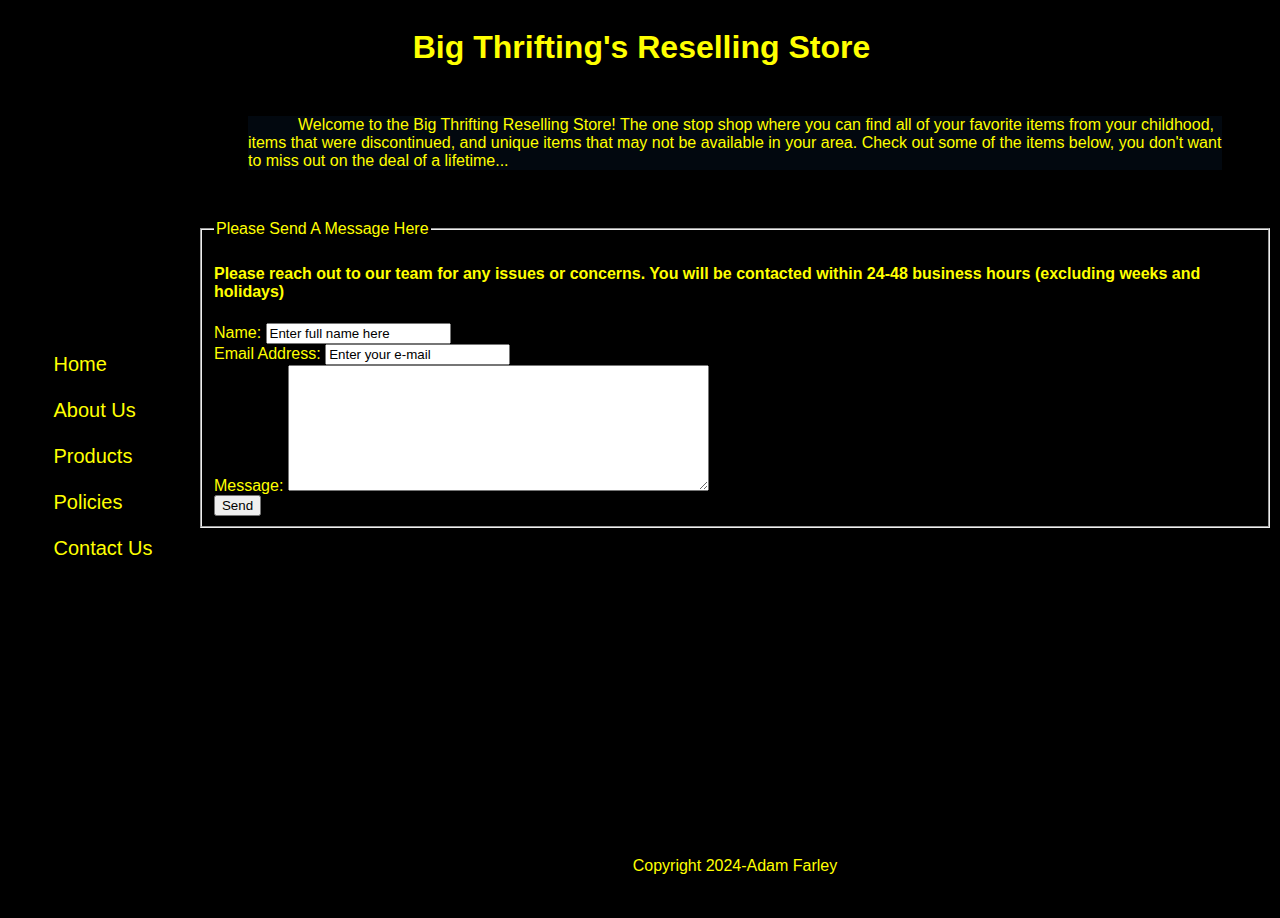
==== pages/contact.html @ f9a76f91 "first initial commit" ====
<!DOCTYPE html>
<html lang="en">

<head>
    <meta charset="UTF-8">
    <meta name="viewport" content="width=device-width, initial-scale=1.0">
    <link rel="stylesheet" href="../styles/styles.css">
    <title>Contact Us</title>
</head>

<body>

    <aside class="flex-ctr">
        <nav>
            <div class="head"><a href="index.html">Home</a></div>
            <br />
            <div class="head"><a href="aboutus.html">About Us</a></div>
            <br />
            <div class="head"><a href="products.html">Products</a></div>
            <br />
            <div class="head"><a href="policies.html">Policies</a></div>
            <br />
            <div class="head"><a href="contact.html">Contact Us</a></div>
            <br />
        </nav>
    </aside>
    <div class="wrapper">
        <main class>
            <h1>Big Thrifting's Reselling Store</h1>

            <p style="text-indent: 50px;">
                Welcome to the Big Thrifting Reselling Store! The one stop shop where you can find all of your favorite
                items from your childhood, items that were discontinued, and unique items that may not be available in
                your area. Check out some of the items below, you don't want to miss out on the deal of a lifetime...
            </p>

            <fieldset>
                <legend>Please Send A Message Here</legend>
                <form>
                    <h4>Please reach out to our team for any issues or concerns. You will be contacted within 24-48
                        business
                        hours (excluding weeks and holidays)</h4>
                    <label for="name">Name:</label>
                    <input type="text" id="name" name="name" value="Enter full name here">
                    <br>
                    <label for="email">Email Address:</label>
                    <input type="email" id="email" name="email" value="Enter your e-mail" required>
                    <br>
                    <label for="message">Message:</label>
                    <textarea id="message" name="message" rows="8" cols="50" required></textarea>
                    <br>
                    <button type="submit">Send</button>
                </form>
            </fieldset>
        </main>
        <br />
        <footer class="flex-ctr">Copyright 2024-Adam Farley</footer>
    </div>
</body>

</html>
---- styles/styles.css ----
/* h1 {
    font-family:'Franklin Gothic Medium', 'Arial Narrow', Arial, sans-serif;
    font-style: bold;
    color: yellow;
    text-align: center;
    font-size: 30px;
    background-color: rgb(2, 8, 15);
  }

  body {
    font-family:Arial, Helvetica, sans-serif;
    font-style: normal;
    color: yellow;
    text-align: left;
    font-size: 16px;
    background-color: rgb(2, 8, 15);
  }

  .button {
    background-color:#f9d805;
    border: 3px solid red;
    color: black;
    padding: 15px 32px;
    text-align: center;
    text-decoration: none;
    display: inline-block;
    font-size: 24px;
    border-radius: 12px;
    transition-duration: 0.5s;
    width: 100px;
    display: block;
    cursor: pointer;
  }

  .button:hover {
    background-color: darkblue;
    color: white;
  }

  /* unvisited link */
/* a:link {
  color: whitesmoke;
}

/* visited link */
/* a:visited {
  color: red;
}

/* mouse over link */
/* a:hover {
  color: rgb(66, 161, 169);
} */

/* selected link */
/* a:active {
  color: blue;
/* } */ */ */ */ */

* {
  padding: 0;
  margin: 0;
  background-color: #000000;
}

p {
  font-family:Arial, Helvetica, sans-serif;
  font-style: normal;
  color: yellow;
  text-align: left;
  font-size: 16px;
  background-color: rgb(2, 8, 15);
  display: flex;
  justify-content: center;
  align-items:center;
  margin: 50px;
}

table, th, td {
  border: 0.5px solid yellow;
  border-collapse: collapse;
}

.head {
  order: 3;
}

html, body {
  height: 100%;
}

body {
  display: flex;
  height: 100%;
  font-family: Helvetica;
  background-color:#000000
}

aside {
  color: yellow;
  display: flex;
  justify-content: space-between;
  flex-direction: column; /* default */
  height: 100%;
  width: 200px;
  font-size: 20px;
  margin: 10px;
  color: yellow;
}

main {
  color: yellow;
  width:100%;
  height:90%;
}

.wrapper {
  width: 100%;;
}

main h1 {
  justify-content:baseline;
  color: yellow;
  padding-left: 20%;
}

footer {
  color: yellow;
}

.flex-ctr {
  display: flex;
  justify-content: center;
  align-items: center;

  a {
    text-decoration: none;
    color: yellow;
  }

  a:hover {
    color: blue;
  }

  /* a:visited {
    color:aliceblue
  } */
}
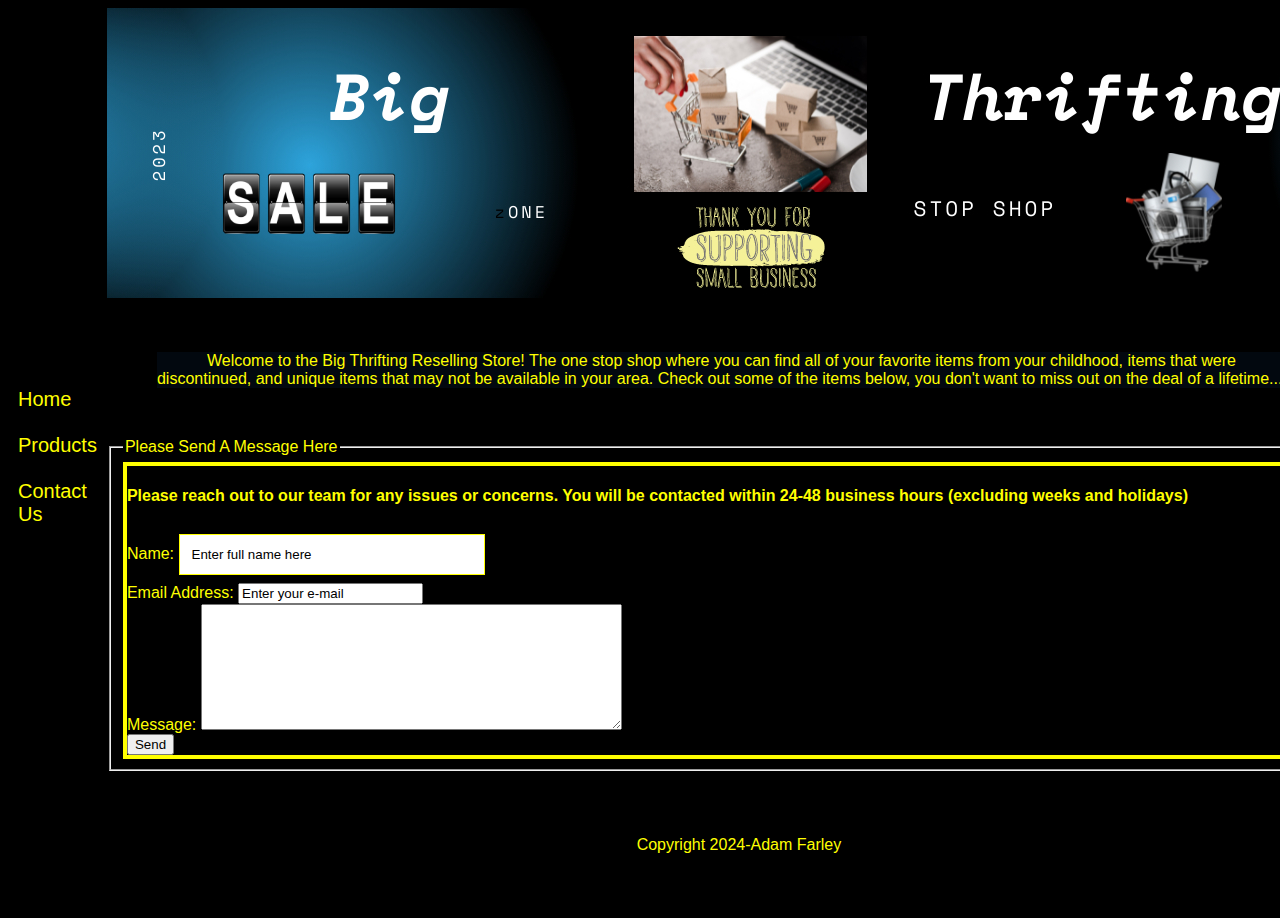
==== commit e79bbad2: "added updated changes" ====
--- a/pages/contact.html
+++ b/pages/contact.html
@@ -4,8 +4,8 @@
 <head>
     <meta charset="UTF-8">
     <meta name="viewport" content="width=device-width, initial-scale=1.0">
+    <title>Contact Us</title>
     <link rel="stylesheet" href="../styles/styles.css">
-    <title>Contact Us</title>
 </head>
 
 <body>
@@ -14,11 +14,7 @@
         <nav>
             <div class="head"><a href="index.html">Home</a></div>
             <br />
-            <div class="head"><a href="aboutus.html">About Us</a></div>
-            <br />
             <div class="head"><a href="products.html">Products</a></div>
-            <br />
-            <div class="head"><a href="policies.html">Policies</a></div>
             <br />
             <div class="head"><a href="contact.html">Contact Us</a></div>
             <br />
@@ -26,8 +22,7 @@
     </aside>
     <div class="wrapper">
         <main class>
-            <h1>Big Thrifting's Reselling Store</h1>
-
+            <img src="../images/eBay Store Billboard 1280x290 px.jpeg">
             <p style="text-indent: 50px;">
                 Welcome to the Big Thrifting Reselling Store! The one stop shop where you can find all of your favorite
                 items from your childhood, items that were discontinued, and unique items that may not be available in
--- a/styles/styles.css
+++ b/styles/styles.css
@@ -115,7 +115,7 @@
 }
 
 .wrapper {
-  width: 100%;;
+  width: 100%;
 }
 
 main h1 {
@@ -145,4 +145,41 @@
   /* a:visited {
     color:aliceblue
   } */
-}+}
+
+ /* Style the form element with a border around it */
+ form {
+  border: 4px solid yellow;
+}
+
+/* Add some padding and a grey background color to containers */
+.container {
+  padding: 10px;
+  background-color: #black;
+}
+
+/* Style the input elements and the submit button */
+input[type=text], input[type=submit] {
+  width: 25%;
+  padding: 12px;
+  margin: 8px 0;
+  display: inline-block;
+  border: 1px solid yellow;
+  box-sizing: border-box;
+}
+
+/* Add margins to the checkbox */
+input[type=checkbox] {
+  margin-top: 16px;
+}
+
+/* Style the submit button */
+input[type=submit] {
+  background-color: #04AA6D;
+  color: blue;
+  border: none;
+}
+
+input[type=submit]:hover {
+  opacity: 0.8;
+} 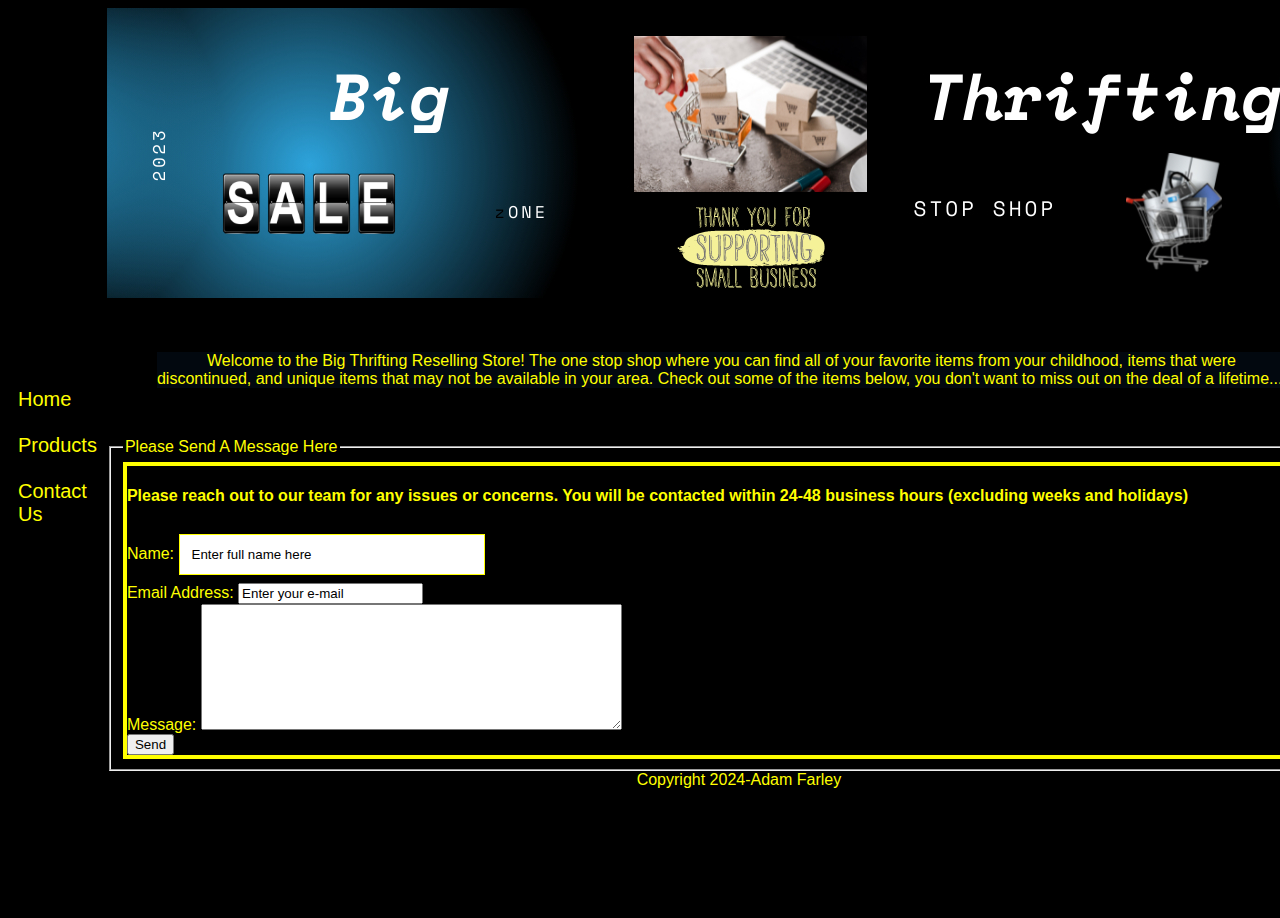
==== commit 6d938ab6: "updated website footer placement" ====
--- a/pages/contact.html
+++ b/pages/contact.html
@@ -47,9 +47,9 @@
                     <button type="submit">Send</button>
                 </form>
             </fieldset>
+            <footer class="flex-ctr">Copyright 2024-Adam Farley</footer>
         </main>
         <br />
-        <footer class="flex-ctr">Copyright 2024-Adam Farley</footer>
     </div>
 </body>
 
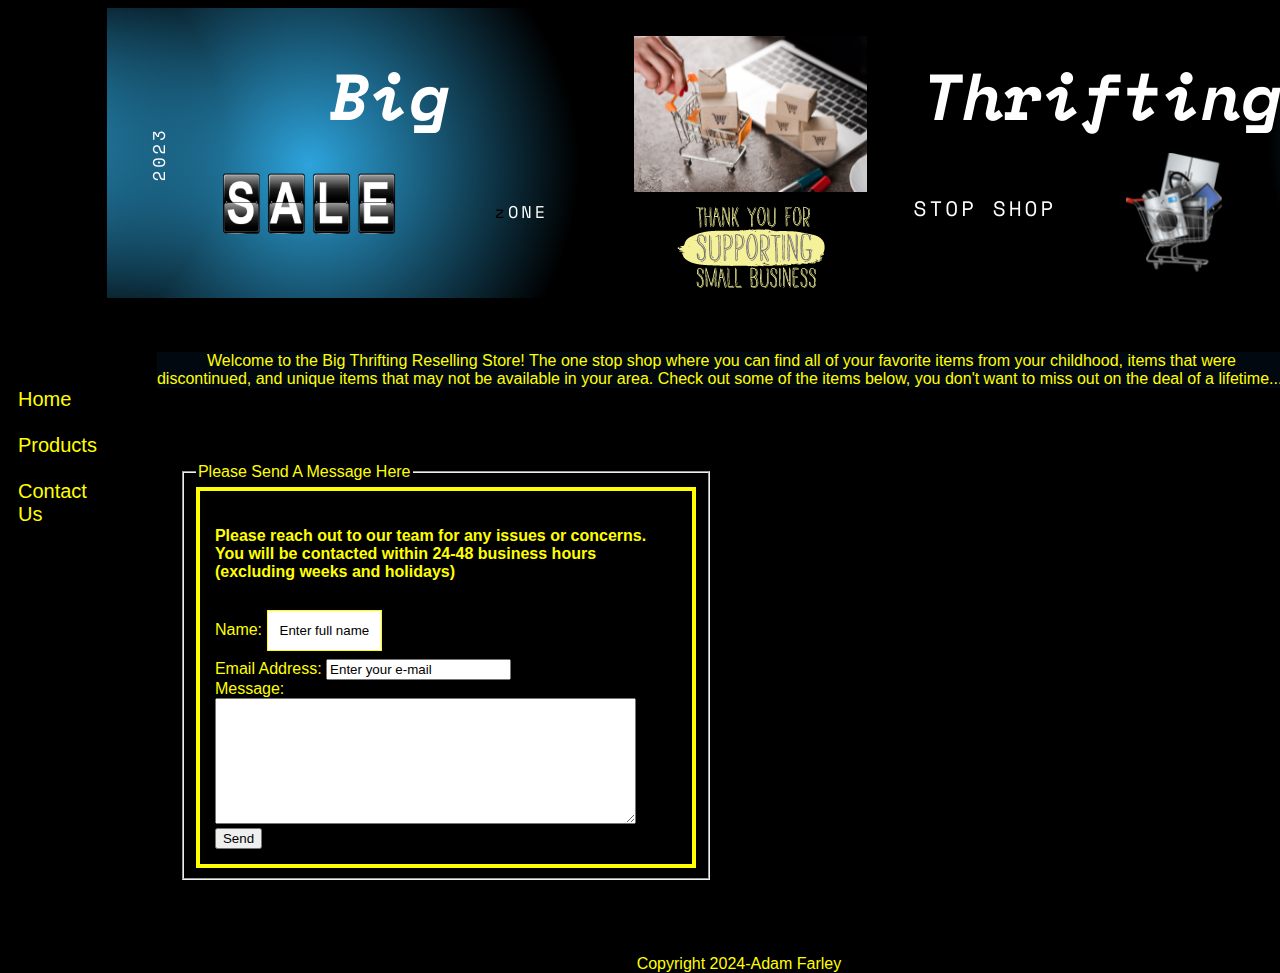
==== commit c5d4df75: "final changes to website" ====
--- a/pages/contact.html
+++ b/pages/contact.html
@@ -6,6 +6,12 @@
     <meta name="viewport" content="width=device-width, initial-scale=1.0">
     <title>Contact Us</title>
     <link rel="stylesheet" href="../styles/styles.css">
+    <style>
+        fieldset {
+            width: 500px;
+            margin: 75px;
+        }
+    </style>
 </head>
 
 <body>
@@ -42,6 +48,7 @@
                     <input type="email" id="email" name="email" value="Enter your e-mail" required>
                     <br>
                     <label for="message">Message:</label>
+                    <br>
                     <textarea id="message" name="message" rows="8" cols="50" required></textarea>
                     <br>
                     <button type="submit">Send</button>
--- a/styles/styles.css
+++ b/styles/styles.css
@@ -150,6 +150,7 @@
  /* Style the form element with a border around it */
  form {
   border: 4px solid yellow;
+  padding: 15px;
 }
 
 /* Add some padding and a grey background color to containers */
